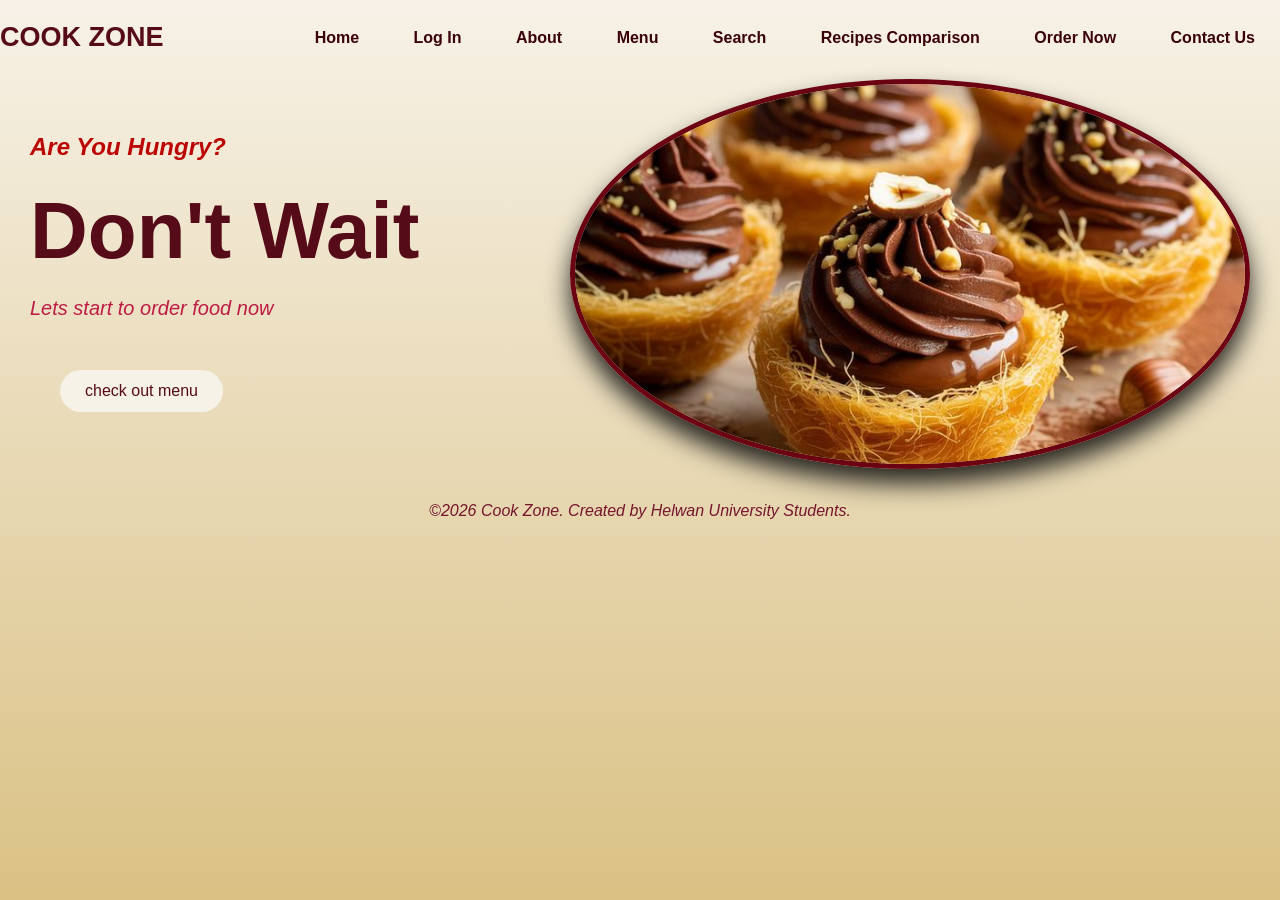
==== index.html @ 68e631e9 "Update index.html" ====
<!DOCTYPE html>
<html lang="en">
    <head>
         <meta charset="UTF-8">
         <title>cook zone</title>
         <link rel="stylesheet" href="style.css">
    </head>
        
    <body>
        <div class="page">
     <header>
      <nav>
        <div class="cooknav"><h1>COOK ZONE</h1></div>
        <ul>
            <li><a href="index.html">Home</a></li>
            <li><a href="login.html">Log In</a></li>
            <li><a href="about-us.html">About</a></li>
            <li><a href="recipes.html">Menu</a></li>
            <li><a href="search.html">Search</a></li>
            <li><a href="compare.html">Recipes Comparison</a></li>
            <li><a href="order-now.html">Order Now</a></li>
            <li><a href="contact-us.html">Contact Us</a></li>
        </ul>
     </nav>
    </header>
        <section class="hero">
            <div class="text">
                <h3><em>Are You Hungry?</em></h3>
                <h1>Don't Wait</h1>
                <p><em>Lets start to order food now</em></p>
                <button class="home-btn"><a href="recipes.html">check out menu</a></button>
            </div>
            <div class="home-img">
                <img src="Images/photo4.jpeg" alt="food img" width="670px" height="380">
            </div>
        </section>

        <footer>
            <p><i>&copy;2026 Cook Zone. Created by Helwan University Students.</i></p>
        </footer>
        </div>
    </body>
</html>
---- style.css ----
body{
   height: 300px;
   margin: 0;
   font-family: Arial;
}
h1{
  color: #560B18;
}
h2{
  color: #560B18;
}
nav{
    height: 10px 0;
    text-align: center;
    display: flex;
    justify-content: space-between;
    align-items: center;
}
.cooknav{
  font-size: 18px;
}
nav a:hover{
    text-decoration: underline;
    color: #db053b;
    text-shadow: 0px 0px 10px rgba(252, 251, 251, 0.733);
}
nav ul li{
   display:inline;
   margin:25px;
}
nav ul li a{
   color:#3B010B;
   font-weight:bold;
   text-decoration-line: none;
}
.page {
  display: flex;
  flex-direction: column;
  min-height: 100vh;
  background: linear-gradient(to top, #dac184, #f7f2e7);
}
footer{
    text-align: center;
    padding: 10px;
    color: #75162D;
}
a{
    color: #560B18;
    text-decoration-line: none;
}
.home-btn{
    background-color: #f7f2e7;
    color: #f3dead;
    padding: 12px 25px;
    border: none;
    margin: 30px;
    border-radius: 50px;
    font-size: 16px;
}
.home-btn:hover {
    background-color: hsl(0, 12%, 97%); 
    transform: translateY(-3px); 
    box-shadow: 0 5px 15px #f7f2e7;
}
.home-btn:active {
    transform: translateY(0);
}
.hero {
  display: flex;
  align-items: center;
  justify-content: space-between;
  height: 340px;
  padding: 30px;
  color: rgb(188, 4, 4);
}
.text {
  max-width: 50%;
}
.text h3 {
  font-size: 24px;
  font-style: italic;
}
.text h1 {
  font-size: 80px;
  margin: 10px 0;
}
.text p {
  font-size: 20px;
  color: #bc1c44;
}
.home-img img {
   border-radius: 50%;
   border: 5px solid rgb(108, 3, 19);
   object-fit: cover;
   box-shadow: 0 15px 25px rgba(10, 10, 10, 0.863);
}






/*ABOUT US*/

.story-img img {
  border-radius: 15px;
  object-fit: cover;
  width: 100%;
  display: block;
}
.our-story p {
  color: #6e3333;
  line-height: 1.8;
  margin-bottom: 10px;
}
.story-img {
  width: 45%;
  margin-left: 15px;
}
.our-story {
  width: 55%;
  margin: 50px;
  font-family: 'Playfair Display', serif;
  font-weight: 550;
}
.about{
  display: flex;
  align-items: center;
  justify-content: space-between;
  width: 100%;
}
.ooo{
  text-align: center;
}







/*salma*/
.contact{
    position: relative;
    box-shadow: 0 4 10px rgba(0,0,0,0.1);
    border: 1px solid rgba(100,255,200,0.2);
    width: 420px;
    border-radius: 16px;
    padding: 30px 25px;
    display: flex;
    margin:60px  auto;
    flex-direction: column;
    background-color:#f5e6c8;
    box-sizing: border-box;

}

.contact input,.contact textarea{
    margin: 10px 0;
    padding: 12px 14px;
    width: 100%;
    font-size: 14px;
    border: none;
    outline: none;
    background: transparent;
    border-radius: 8px;
    border: 1px solid #c8a97e;
    transition: 0.3s;
    box-sizing: border-box;
    resize: none;
    overflow-y: auto;
}
.contact input:focus,.contact textarea:focus{
    border-color: #7a1f1f;
    outline: none;
    box-shadow: 0 0 0 3px rgba(255,120,0,0.15);
}
.contact h2{
    text-align: center;
    margin-bottom: 25px;
    font-size: 22px;
}
.contact button{
    width: 100%;
    padding: 12px;
    color: white;
    border: none;
    border-radius: 8px;
    cursor: pointer;
    font-size: 15px;
    transition: 0.3s;
    background-color: #3B010B;
}
.contact button:hover{
    transform: translatey(-2px);
    background-color: rgba(122, 31, 31, 0.8);
    box-shadow: 0 4px 10px rgba(122, 31, 31, 0.3);
    text-shadow: 0px 0px 10px rgba(252, 251, 251, 0.733);
}
.login{
    position: relative;
    box-shadow: 0 4px 10px rgba(0,0,0,0.1);
    border: 1px solid rgba(100,255,200,0.2);
    width: 420px;
    border-radius: 16px;
    padding: 20px 20px;
    display: flex;
    margin:50px  auto;
    flex-direction: column;
    background-color: #f5e6c8;
    box-sizing: border-box;

}
.login input{
    margin: 0;
    padding: 12px 14px;
    width: 100%;
    font-size: 16px;
    border: none;
    outline: none;
    background: transparent;
    border-radius: 8px;
    border: 1px solid #c8a97e;
    transition: 0.3s;
    box-sizing: border-box;
    resize: none;
    overflow-y: auto;
}
.login h2{
    text-align: center;
    margin-bottom: 15px;
    font-size: 25px;
}
.login button{
    width: 100%;
    padding: 12px;
    color: white;
    border: none;
    border-radius: 8px;
    cursor: pointer;
    font-size: 15px;
    transition: 0.3s;
    background-color:#3B010B;
    margin-top: 5px ;
}
.login button:hover{
    transform: translateY(-3px); 
    background-color: rgba(122, 31, 31, 0.8);
    box-shadow: 0 4px 10px rgba(122, 31, 31, 0.3);
}
.login input:focus{
    border-color: #7a1f1f;
    outline: none;
    box-shadow: 0 0 0 3px rgba(255,120,0,0.15);
}
.login p {
  text-align: center;
  margin-top: 15px;
  font-size: 14px;
}

.login a{
    text-decoration: none;
    color: #560B18;
}
.input-box {
  position: relative;
  margin: 15px 0;
}

.input-box input {
  width: 100%;
  padding: 12px 40px 12px 12px;
  border: 1px solid #c8a97e;
  border-radius: 8px;
  outline: none;
}

.input-box i {
  position: absolute;
  right: 15px; 
  top: 55%;
  transform: translateY(-50%);
  color: #5a2d0c;
  pointer-events: none;
}

.input-box input:focus {
  border-color: #7a1f1f;
}
.order{
    position: relative;
    box-shadow: 0 4px 10px rgba(0,0,0,0.1);
    border: 1px solid rgba(100,255,200,0.2);
    width: 420px;
    border-radius: 16px;
    padding: 30px 25px;
    display: flex;
    margin:60px  auto;
    flex-direction: column;
    background-color:#f5e6c8;
    box-sizing: border-box;
}
.order input,.order textarea{
     margin: 10px 0;
    padding: 12px 14px;
    width: 100%;
    font-size: 14px;
    border: none;
    outline: none;
    background: transparent;
    border-radius: 8px;
    border: 1px solid #c8a97e;
    transition: 0.3s;
    box-sizing: border-box;
    resize: none;
    overflow-y: auto;
}
.order h2{
    text-align: center;
    margin-bottom: 25px;
    font-size: 22px;
    color: #7a1f1f;
}
.order button{
    width: 100%;
    padding: 12px;
    color: white;
    border: none;
    border-radius: 8px;
    cursor: pointer;
    font-size: 15px;
    transition: 0.3s;
    background-color: #3B010B;
}
.order button:hover{
    transform: translatey(-2px);
    background-color: rgba(122, 31, 31, 0.8);
    box-shadow: 0 4px 10px rgba(122, 31, 31, 0.3);
}
.order input:focus,.order textarea:focus{
    border-color: #7a1f1f;
    outline: none;
    box-shadow: 0 0 0 3px rgba(255,120,0,0.15);
}
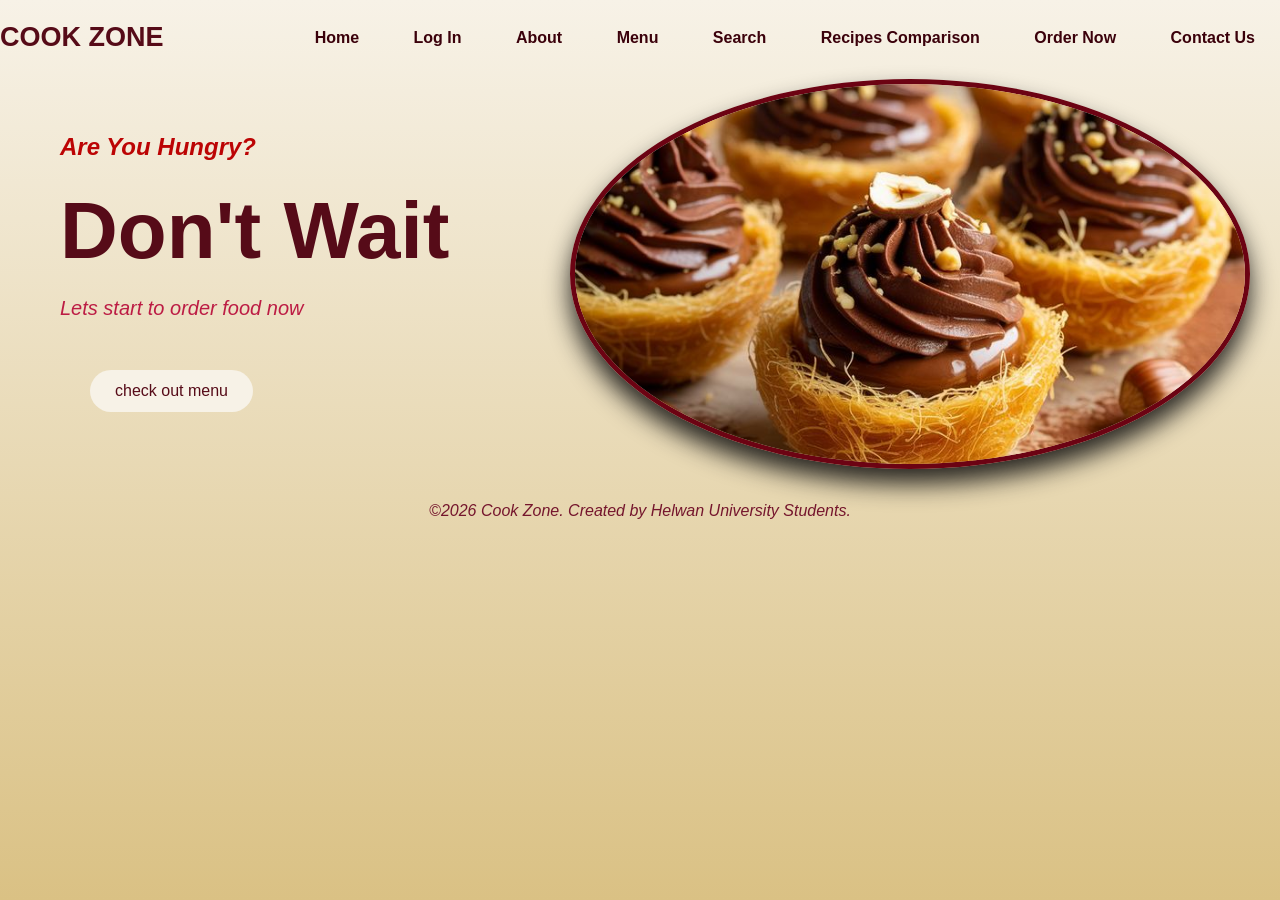
==== commit 0a08892f: "Update index.html" ====
--- a/index.html
+++ b/index.html
@@ -4,6 +4,7 @@
          <meta charset="UTF-8">
          <title>cook zone</title>
          <link rel="stylesheet" href="style.css">
+        <meta name="viewport" content="width=device-width, initial-scale=1.0"> 
     </head>
         
     <body>
--- a/style.css
+++ b/style.css
@@ -75,6 +75,7 @@
 }
 .text {
   max-width: 50%;
+  margin: 30px;
 }
 .text h3 {
   font-size: 24px;
@@ -150,7 +151,7 @@
     display: flex;
     margin:60px  auto;
     flex-direction: column;
-    background-color:#f5e6c8;
+    background-color:#f7f2e7;
     box-sizing: border-box;
 
 }
@@ -207,7 +208,7 @@
     display: flex;
     margin:50px  auto;
     flex-direction: column;
-    background-color: #f5e6c8;
+    background-color: #f7f2e7;
     box-sizing: border-box;
 
 }
@@ -256,7 +257,7 @@
 .login p {
   text-align: center;
   margin-top: 15px;
-  font-size: 14px;
+  font-size: 18px;
 }
 
 .login a{
@@ -298,7 +299,7 @@
     display: flex;
     margin:60px  auto;
     flex-direction: column;
-    background-color:#f5e6c8;
+    background-color:#f7f2e7;
     box-sizing: border-box;
 }
 .order input,.order textarea{
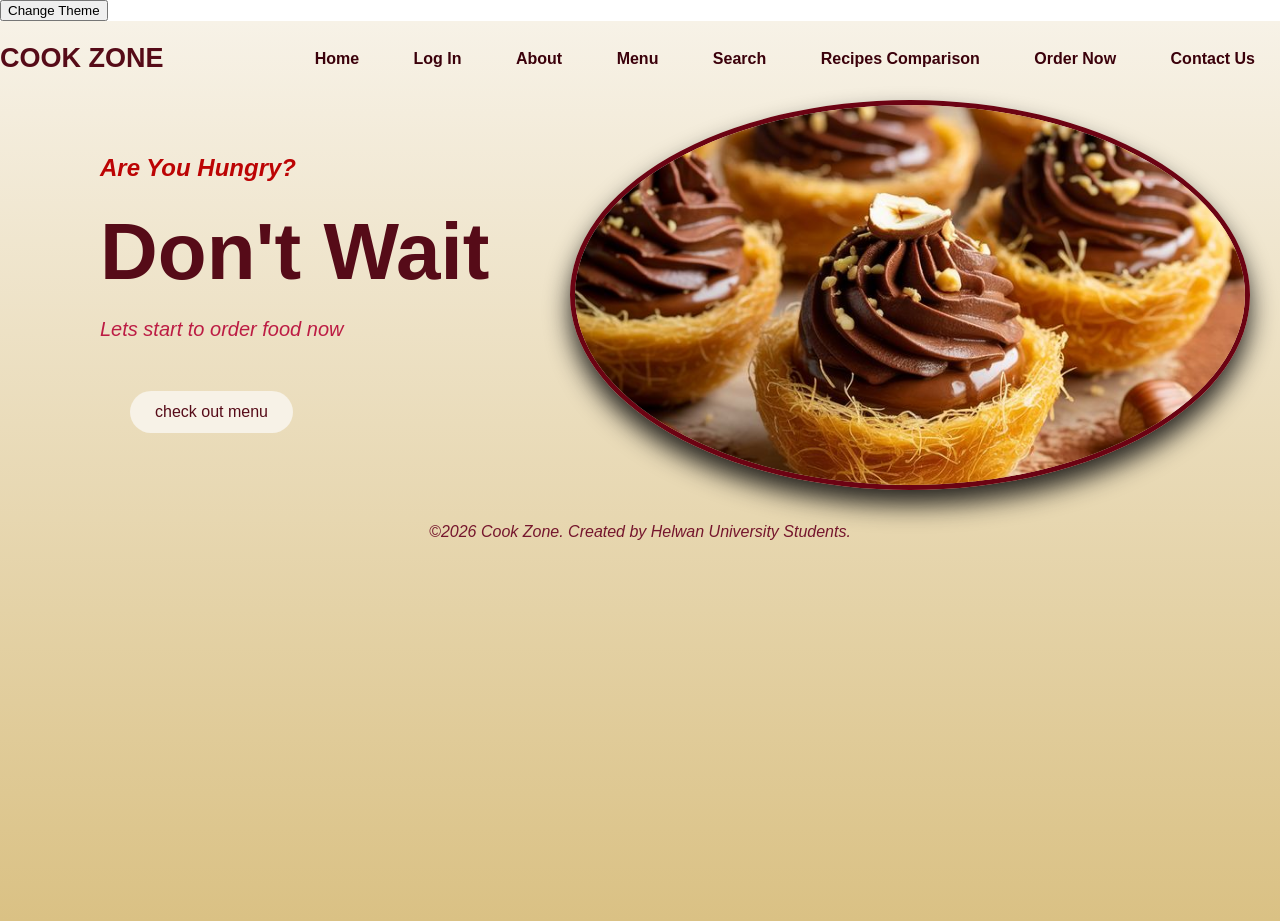
==== commit dc5e436a: "Add theme toggle button to index.html Added a button to change the theme of the page." ====
--- a/index.html
+++ b/index.html
@@ -1,29 +1,32 @@
 <!DOCTYPE html>
 <html lang="en">
-    <head>
-         <meta charset="UTF-8">
-         <title>cook zone</title>
-         <link rel="stylesheet" href="style.css">
-        <meta name="viewport" content="width=device-width, initial-scale=1.0"> 
-    </head>
-        
-    <body>
-        <div class="page">
-     <header>
-      <nav>
-        <div class="cooknav"><h1>COOK ZONE</h1></div>
-        <ul>
-            <li><a href="index.html">Home</a></li>
-            <li><a href="login.html">Log In</a></li>
-            <li><a href="about-us.html">About</a></li>
-            <li><a href="recipes.html">Menu</a></li>
-            <li><a href="search.html">Search</a></li>
-            <li><a href="compare.html">Recipes Comparison</a></li>
-            <li><a href="order-now.html">Order Now</a></li>
-            <li><a href="contact-us.html">Contact Us</a></li>
-        </ul>
-     </nav>
-    </header>
+
+<head>
+    <meta charset="UTF-8">
+    <title>cook zone</title>
+    <link rel="stylesheet" href="style.css">
+</head>
+
+<body>
+    <button onclick="toggletheme()">Change Theme</button>
+    <div class="page">
+        <header>
+            <nav>
+                <div class="cooknav">
+                    <h1>COOK ZONE</h1>
+                </div>
+                <ul>
+                    <li><a href="index.html">Home</a></li>
+                    <li><a href="login.html">Log In</a></li>
+                    <li><a href="about-us.html">About</a></li>
+                    <li><a href="recipes.html">Menu</a></li>
+                    <li><a href="search.html">Search</a></li>
+                    <li><a href="compare.html">Recipes Comparison</a></li>
+                    <li><a href="order-now.html">Order Now</a></li>
+                    <li><a href="contact-us.html">Contact Us</a></li>
+                </ul>
+            </nav>
+        </header>
         <section class="hero">
             <div class="text">
                 <h3><em>Are You Hungry?</em></h3>
@@ -33,12 +36,14 @@
             </div>
             <div class="home-img">
                 <img src="Images/photo4.jpeg" alt="food img" width="670px" height="380">
+                <script src="main.js"></script>
             </div>
         </section>
 
         <footer>
             <p><i>&copy;2026 Cook Zone. Created by Helwan University Students.</i></p>
         </footer>
-        </div>
-    </body>
+    </div>
+</body>
+
 </html>
--- a/style.css
+++ b/style.css
@@ -75,7 +75,7 @@
 }
 .text {
   max-width: 50%;
-  margin: 30px;
+  margin: 70px;
 }
 .text h3 {
   font-size: 24px;
@@ -145,14 +145,17 @@
     position: relative;
     box-shadow: 0 4 10px rgba(0,0,0,0.1);
     border: 1px solid rgba(100,255,200,0.2);
-    width: 420px;
+    width: 45%;
     border-radius: 16px;
     padding: 30px 25px;
     display: flex;
-    margin:60px  auto;
+    margin:5px  auto;
     flex-direction: column;
     background-color:#f7f2e7;
     box-sizing: border-box;
+    gap:10px;
+    margin-left:auto;
+    margin-right:40px;
 
 }
 
@@ -197,6 +200,18 @@
     background-color: rgba(122, 31, 31, 0.8);
     box-shadow: 0 4px 10px rgba(122, 31, 31, 0.3);
     text-shadow: 0px 0px 10px rgba(252, 251, 251, 0.733);
+}
+.cont{
+   display:flex;
+   justify-content:space-between;
+   align-items:center;
+   width:100%;
+   margin: 20px auto;
+   gap:40px;
+}
+.get{
+   width:55%;
+   margin-left: 80px;
 }
 .login{
     position: relative;
@@ -208,8 +223,11 @@
     display: flex;
     margin:50px  auto;
     flex-direction: column;
-    background-color: #f7f2e7;
-    box-sizing: border-box;
+    box-sizing: border-box;
+    background-color:rgba(255,255,255,0.65);
+    margin-left: auto;
+    margin-right: 100px;
+    top:-50px;
 
 }
 .login input{
@@ -344,9 +362,116 @@
     outline: none;
     box-shadow: 0 0 0 3px rgba(255,120,0,0.15);
 }
-
- 
-
-
-
-
+.signup{
+    position: relative;
+    box-shadow: 0 4px 10px rgba(0,0,0,0.1);
+    border: 1px solid rgba(100,255,200,0.2);
+    width: 420px;
+    border-radius: 16px;
+    padding: 20px 20px;
+    display: flex;
+    margin:50px  auto;
+    flex-direction: column;
+    background-color: #f7f2e7;
+    box-sizing: border-box;
+    background-color:rgba(255,255,255,0.65);
+    margin-left: auto;
+    margin-right: 100px;
+    top:-50px;
+
+}
+.signup input{
+    margin: 0;
+    padding: 12px 14px;
+    width: 100%;
+    font-size: 16px;
+    border: none;
+    outline: none;
+    background: transparent;
+    border-radius: 8px;
+    border: 1px solid #c8a97e;
+    transition: 0.3s;
+    box-sizing: border-box;
+    resize: none;
+    overflow-y: auto;
+}
+.signup h2{
+    text-align: center;
+    margin-bottom: 15px;
+    font-size: 25px;
+}
+.signup button{
+    width: 100%;
+    padding: 12px;
+    color: white;
+    border: none;
+    border-radius: 8px;
+    cursor: pointer;
+    font-size: 15px;
+    transition: 0.3s;
+    background-color:#3B010B;
+    margin-top: 5px ;
+}
+.signup button:hover{
+    transform: translateY(-3px); 
+    background-color: rgba(122, 31, 31, 0.8);
+    box-shadow: 0 4px 10px rgba(122, 31, 31, 0.3);
+}
+.signup input:focus{
+    border-color: #7a1f1f;
+    outline: none;
+    box-shadow: 0 0 0 3px rgba(255,120,0,0.15);
+}
+.signup p {
+  text-align: center;
+  margin-top: 15px;
+  font-size: 18px;
+}
+
+.signup a{
+    text-decoration: none;
+    color: #560B18;
+}
+.input-box {
+  position: relative;
+  margin: 15px 0;
+}
+
+.input-box input {
+  width: 100%;
+  padding: 12px 40px 12px 12px;
+  border: 1px solid #c8a97e;
+  border-radius: 8px;
+  outline: none;
+}
+
+.input-box i {
+  position: absolute;
+  right: 15px; 
+  top: 55%;
+  transform: translateY(-50%);
+  color: #5a2d0c;
+  pointer-events: none;
+}
+
+.input-box input:focus {
+  border-color: #7a1f1f;
+}
+
+
+ .contact-form{
+    margin-right:55px;
+ }
+.pagef{
+    background-size: cover;
+    background-position: center;
+    background-repeat: no-repeat;
+    padding: 0;
+    margin: 0;
+    width: 100%;
+
+}
+
+
+
+
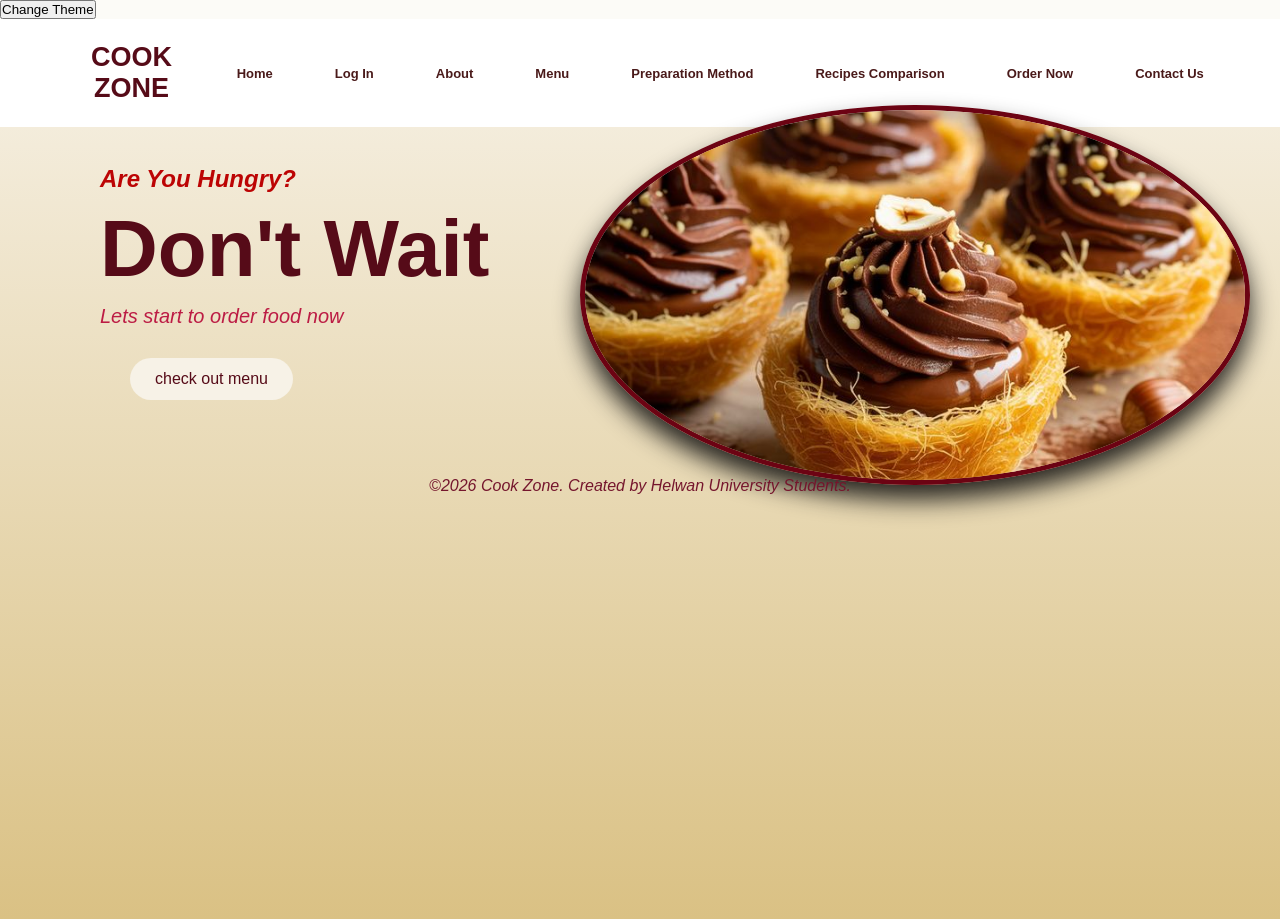
==== commit 7542a800: "Update index.html" ====
--- a/index.html
+++ b/index.html
@@ -20,7 +20,7 @@
                     <li><a href="login.html">Log In</a></li>
                     <li><a href="about-us.html">About</a></li>
                     <li><a href="recipes.html">Menu</a></li>
-                    <li><a href="search.html">Search</a></li>
+                   <li><a href="preparation method.html">Preparation Method</a></li>
                     <li><a href="compare.html">Recipes Comparison</a></li>
                     <li><a href="order-now.html">Order Now</a></li>
                     <li><a href="contact-us.html">Contact Us</a></li>
--- a/style.css
+++ b/style.css
@@ -1,54 +1,113 @@
-body{
-   height: 300px;
-   margin: 0;
-   font-family: Arial;
-}
-h1{
-  color: #560B18;
-}
-h2{
-  color: #560B18;
-}
-nav{
+body {
+    height: 300px;
+    margin: 0;
+    font-family: Arial;
+}
+
+body.dark {
+    background: #121212;
+    color: #fff;
+}
+
+body.dark .page {
+    background: #1e1e1e;
+}
+
+body.dark nav {
+    background: #111;
+}
+
+body.dark nav ul li a {
+    color: #fff;
+}
+
+body.dark .hero {
+    color: #fff;
+}
+
+body.dark .text p {
+    color: #ccc;
+}
+
+body.dark .home-btn {
+    background: #333;
+    color: #fff;
+}
+
+body.dark footer {
+    color: #aaa;
+}
+
+body.dark a {
+    color: #fff;
+}
+
+h1 {
+    color: #560B18;
+}
+
+h2 {
+    color: #560B18;
+}
+
+nav {
     height: 10px 0;
     text-align: center;
     display: flex;
     justify-content: space-between;
     align-items: center;
 }
-.cooknav{
-  font-size: 18px;
-}
-nav a:hover{
+
+.cooknav {
+    font-size: 18px;
+}
+
+nav a:hover {
     text-decoration: underline;
     color: #db053b;
     text-shadow: 0px 0px 10px rgba(252, 251, 251, 0.733);
 }
-nav ul li{
-   display:inline;
-   margin:25px;
-}
-nav ul li a{
-   color:#3B010B;
-   font-weight:bold;
-   text-decoration-line: none;
-}
+
+nav ul {
+    display: flex;
+    list-style: none;
+    gap: 15px;
+    flex-wrap: nowrap;
+    align-items: center;
+}
+
+nav ul li {
+    display: inline;
+    margin: 25px;
+}
+
+nav ul li a {
+    color: #3B010B;
+    font-weight: bold;
+    text-decoration-line: none;
+    font-size: 14px;
+    white-space: nowrap;
+}
+
 .page {
-  display: flex;
-  flex-direction: column;
-  min-height: 100vh;
-  background: linear-gradient(to top, #dac184, #f7f2e7);
-}
-footer{
+    display: flex;
+    flex-direction: column;
+    min-height: 100vh;
+    background: linear-gradient(to top, #dac184, #f7f2e7);
+}
+
+footer {
     text-align: center;
     padding: 10px;
     color: #75162D;
 }
-a{
+
+a {
     color: #560B18;
     text-decoration-line: none;
 }
-.home-btn{
+
+.home-btn {
     background-color: #f7f2e7;
     color: #f3dead;
     padding: 12px 25px;
@@ -57,43 +116,51 @@
     border-radius: 50px;
     font-size: 16px;
 }
+
 .home-btn:hover {
-    background-color: hsl(0, 12%, 97%); 
-    transform: translateY(-3px); 
+    background-color: hsl(0, 12%, 97%);
+    transform: translateY(-3px);
     box-shadow: 0 5px 15px #f7f2e7;
 }
+
 .home-btn:active {
     transform: translateY(0);
 }
+
 .hero {
-  display: flex;
-  align-items: center;
-  justify-content: space-between;
-  height: 340px;
-  padding: 30px;
-  color: rgb(188, 4, 4);
-}
+    display: flex;
+    align-items: center;
+    justify-content: space-between;
+    height: 340px;
+    padding: 30px;
+    color: rgb(188, 4, 4);
+}
+
 .text {
-  max-width: 50%;
-  margin: 70px;
-}
+    max-width: 50%;
+    margin: 70px;
+}
+
 .text h3 {
-  font-size: 24px;
-  font-style: italic;
-}
+    font-size: 24px;
+    font-style: italic;
+}
+
 .text h1 {
-  font-size: 80px;
-  margin: 10px 0;
-}
+    font-size: 80px;
+    margin: 10px 0;
+}
+
 .text p {
-  font-size: 20px;
-  color: #bc1c44;
-}
+    font-size: 20px;
+    color: #bc1c44;
+}
+
 .home-img img {
-   border-radius: 50%;
-   border: 5px solid rgb(108, 3, 19);
-   object-fit: cover;
-   box-shadow: 0 15px 25px rgba(10, 10, 10, 0.863);
+    border-radius: 50%;
+    border: 5px solid rgb(108, 3, 19);
+    object-fit: cover;
+    box-shadow: 0 15px 25px rgba(10, 10, 10, 0.863);
 }
 
 
@@ -104,34 +171,39 @@
 /*ABOUT US*/
 
 .story-img img {
-  border-radius: 15px;
-  object-fit: cover;
-  width: 100%;
-  display: block;
-}
+    border-radius: 15px;
+    object-fit: cover;
+    width: 100%;
+    display: block;
+}
+
 .our-story p {
-  color: #6e3333;
-  line-height: 1.8;
-  margin-bottom: 10px;
-}
+    color: #6e3333;
+    line-height: 1.8;
+    margin-bottom: 10px;
+}
+
 .story-img {
-  width: 45%;
-  margin-left: 15px;
-}
+    width: 45%;
+    margin-left: 15px;
+}
+
 .our-story {
-  width: 55%;
-  margin: 50px;
-  font-family: 'Playfair Display', serif;
-  font-weight: 550;
-}
-.about{
-  display: flex;
-  align-items: center;
-  justify-content: space-between;
-  width: 100%;
-}
-.ooo{
-  text-align: center;
+    width: 55%;
+    margin: 50px;
+    font-family: 'Playfair Display', serif;
+    font-weight: 550;
+}
+
+.about {
+    display: flex;
+    align-items: center;
+    justify-content: space-between;
+    width: 100%;
+}
+
+.ooo {
+    text-align: center;
 }
 
 
@@ -141,25 +213,26 @@
 
 
 /*salma*/
-.contact{
+.contact {
     position: relative;
-    box-shadow: 0 4 10px rgba(0,0,0,0.1);
-    border: 1px solid rgba(100,255,200,0.2);
+    box-shadow: 0 4 10px rgba(0, 0, 0, 0.1);
+    border: 1px solid rgba(100, 255, 200, 0.2);
     width: 45%;
     border-radius: 16px;
     padding: 30px 25px;
     display: flex;
-    margin:5px  auto;
+    margin: 5px auto;
     flex-direction: column;
-    background-color:#f7f2e7;
+    background-color: #f7f2e7;
     box-sizing: border-box;
-    gap:10px;
-    margin-left:auto;
-    margin-right:40px;
-
-}
-
-.contact input,.contact textarea{
+    gap: 10px;
+    margin-left: auto;
+    margin-right: 40px;
+
+}
+
+.contact input,
+.contact textarea {
     margin: 10px 0;
     padding: 12px 14px;
     width: 100%;
@@ -174,17 +247,21 @@
     resize: none;
     overflow-y: auto;
 }
-.contact input:focus,.contact textarea:focus{
+
+.contact input:focus,
+.contact textarea:focus {
     border-color: #7a1f1f;
     outline: none;
-    box-shadow: 0 0 0 3px rgba(255,120,0,0.15);
-}
-.contact h2{
+    box-shadow: 0 0 0 3px rgba(255, 120, 0, 0.15);
+}
+
+.contact h2 {
     text-align: center;
     margin-bottom: 25px;
     font-size: 22px;
 }
-.contact button{
+
+.contact button {
     width: 100%;
     padding: 12px;
     color: white;
@@ -195,42 +272,46 @@
     transition: 0.3s;
     background-color: #3B010B;
 }
-.contact button:hover{
+
+.contact button:hover {
     transform: translatey(-2px);
     background-color: rgba(122, 31, 31, 0.8);
     box-shadow: 0 4px 10px rgba(122, 31, 31, 0.3);
     text-shadow: 0px 0px 10px rgba(252, 251, 251, 0.733);
 }
-.cont{
-   display:flex;
-   justify-content:space-between;
-   align-items:center;
-   width:100%;
-   margin: 20px auto;
-   gap:40px;
-}
-.get{
-   width:55%;
-   margin-left: 80px;
-}
-.login{
+
+.cont {
+    display: flex;
+    justify-content: space-between;
+    align-items: center;
+    width: 100%;
+    margin: 20px auto;
+    gap: 40px;
+}
+
+.get {
+    width: 55%;
+    margin-left: 80px;
+}
+
+.login {
     position: relative;
-    box-shadow: 0 4px 10px rgba(0,0,0,0.1);
-    border: 1px solid rgba(100,255,200,0.2);
+    box-shadow: 0 4px 10px rgba(0, 0, 0, 0.1);
+    border: 1px solid rgba(100, 255, 200, 0.2);
     width: 420px;
     border-radius: 16px;
     padding: 20px 20px;
     display: flex;
-    margin:50px  auto;
+    margin: 50px auto;
     flex-direction: column;
     box-sizing: border-box;
-    background-color:rgba(255,255,255,0.65);
+    background-color: rgba(255, 255, 255, 0.65);
     margin-left: auto;
     margin-right: 100px;
-    top:-50px;
-
-}
-.login input{
+
+}
+
+.login input {
     margin: 0;
     padding: 12px 14px;
     width: 100%;
@@ -245,12 +326,14 @@
     resize: none;
     overflow-y: auto;
 }
-.login h2{
+
+.login h2 {
     text-align: center;
     margin-bottom: 15px;
     font-size: 25px;
 }
-.login button{
+
+.login button {
     width: 100%;
     padding: 12px;
     color: white;
@@ -259,69 +342,76 @@
     cursor: pointer;
     font-size: 15px;
     transition: 0.3s;
-    background-color:#3B010B;
-    margin-top: 5px ;
-}
-.login button:hover{
-    transform: translateY(-3px); 
+    background-color: #3B010B;
+    margin-top: 5px;
+}
+
+.login button:hover {
+    transform: translateY(-3px);
     background-color: rgba(122, 31, 31, 0.8);
     box-shadow: 0 4px 10px rgba(122, 31, 31, 0.3);
 }
-.login input:focus{
+
+.login input:focus {
     border-color: #7a1f1f;
     outline: none;
-    box-shadow: 0 0 0 3px rgba(255,120,0,0.15);
-}
+    box-shadow: 0 0 0 3px rgba(255, 120, 0, 0.15);
+}
+
 .login p {
-  text-align: center;
-  margin-top: 15px;
-  font-size: 18px;
-}
-
-.login a{
+    text-align: center;
+    margin-top: 15px;
+    font-size: 18px;
+}
+
+.login a {
     text-decoration: none;
     color: #560B18;
 }
+
 .input-box {
-  position: relative;
-  margin: 15px 0;
+    position: relative;
+    margin: 15px 0;
 }
 
 .input-box input {
-  width: 100%;
-  padding: 12px 40px 12px 12px;
-  border: 1px solid #c8a97e;
-  border-radius: 8px;
-  outline: none;
+    width: 100%;
+    padding: 12px 40px 12px 12px;
+    border: 1px solid #c8a97e;
+    border-radius: 8px;
+    outline: none;
 }
 
 .input-box i {
-  position: absolute;
-  right: 15px; 
-  top: 55%;
-  transform: translateY(-50%);
-  color: #5a2d0c;
-  pointer-events: none;
+    position: absolute;
+    right: 15px;
+    top: 55%;
+    transform: translateY(-50%);
+    color: #5a2d0c;
+    pointer-events: none;
 }
 
 .input-box input:focus {
-  border-color: #7a1f1f;
-}
-.order{
+    border-color: #7a1f1f;
+}
+
+.order {
     position: relative;
-    box-shadow: 0 4px 10px rgba(0,0,0,0.1);
-    border: 1px solid rgba(100,255,200,0.2);
+    box-shadow: 0 4px 10px rgba(0, 0, 0, 0.1);
+    border: 1px solid rgba(100, 255, 200, 0.2);
     width: 420px;
     border-radius: 16px;
     padding: 30px 25px;
     display: flex;
-    margin:60px  auto;
+    margin: 60px auto;
     flex-direction: column;
-    background-color:#f7f2e7;
+    background-color: #f7f2e7;
     box-sizing: border-box;
 }
-.order input,.order textarea{
-     margin: 10px 0;
+
+.order input,
+.order textarea {
+    margin: 10px 0;
     padding: 12px 14px;
     width: 100%;
     font-size: 14px;
@@ -335,13 +425,15 @@
     resize: none;
     overflow-y: auto;
 }
-.order h2{
+
+.order h2 {
     text-align: center;
     margin-bottom: 25px;
     font-size: 22px;
     color: #7a1f1f;
 }
-.order button{
+
+.order button {
     width: 100%;
     padding: 12px;
     color: white;
@@ -352,35 +444,39 @@
     transition: 0.3s;
     background-color: #3B010B;
 }
-.order button:hover{
+
+.order button:hover {
     transform: translatey(-2px);
     background-color: rgba(122, 31, 31, 0.8);
     box-shadow: 0 4px 10px rgba(122, 31, 31, 0.3);
 }
-.order input:focus,.order textarea:focus{
+
+.order input:focus,
+.order textarea:focus {
     border-color: #7a1f1f;
     outline: none;
-    box-shadow: 0 0 0 3px rgba(255,120,0,0.15);
-}
-.signup{
+    box-shadow: 0 0 0 3px rgba(255, 120, 0, 0.15);
+}
+
+.signup {
     position: relative;
-    box-shadow: 0 4px 10px rgba(0,0,0,0.1);
-    border: 1px solid rgba(100,255,200,0.2);
+    box-shadow: 0 4px 10px rgba(0, 0, 0, 0.1);
+    border: 1px solid rgba(100, 255, 200, 0.2);
     width: 420px;
     border-radius: 16px;
     padding: 20px 20px;
     display: flex;
-    margin:50px  auto;
+    margin: 50px auto;
     flex-direction: column;
     background-color: #f7f2e7;
     box-sizing: border-box;
-    background-color:rgba(255,255,255,0.65);
+    background-color: rgba(255, 255, 255, 0.65);
     margin-left: auto;
     margin-right: 100px;
-    top:-50px;
-
-}
-.signup input{
+
+}
+
+.signup input {
     margin: 0;
     padding: 12px 14px;
     width: 100%;
@@ -395,12 +491,14 @@
     resize: none;
     overflow-y: auto;
 }
-.signup h2{
+
+.signup h2 {
     text-align: center;
     margin-bottom: 15px;
     font-size: 25px;
 }
-.signup button{
+
+.signup button {
     width: 100%;
     padding: 12px;
     color: white;
@@ -409,60 +507,63 @@
     cursor: pointer;
     font-size: 15px;
     transition: 0.3s;
-    background-color:#3B010B;
-    margin-top: 5px ;
-}
-.signup button:hover{
-    transform: translateY(-3px); 
+    background-color: #3B010B;
+    margin-top: 5px;
+}
+
+.signup button:hover {
+    transform: translateY(-3px);
     background-color: rgba(122, 31, 31, 0.8);
     box-shadow: 0 4px 10px rgba(122, 31, 31, 0.3);
 }
-.signup input:focus{
+
+.signup input:focus {
     border-color: #7a1f1f;
     outline: none;
-    box-shadow: 0 0 0 3px rgba(255,120,0,0.15);
-}
+    box-shadow: 0 0 0 3px rgba(255, 120, 0, 0.15);
+}
+
 .signup p {
-  text-align: center;
-  margin-top: 15px;
-  font-size: 18px;
-}
-
-.signup a{
+    text-align: center;
+    margin-top: 15px;
+    font-size: 18px;
+}
+
+.signup a {
     text-decoration: none;
     color: #560B18;
 }
+
 .input-box {
-  position: relative;
-  margin: 15px 0;
+    position: relative;
+    margin: 15px 0;
 }
 
 .input-box input {
-  width: 100%;
-  padding: 12px 40px 12px 12px;
-  border: 1px solid #c8a97e;
-  border-radius: 8px;
-  outline: none;
+    width: 100%;
+    padding: 12px 40px 12px 12px;
+    border: 1px solid #c8a97e;
+    border-radius: 8px;
+    outline: none;
 }
 
 .input-box i {
-  position: absolute;
-  right: 15px; 
-  top: 55%;
-  transform: translateY(-50%);
-  color: #5a2d0c;
-  pointer-events: none;
+    position: absolute;
+    right: 15px;
+    top: 55%;
+    transform: translateY(-50%);
+    color: #5a2d0c;
+    pointer-events: none;
 }
 
 .input-box input:focus {
-  border-color: #7a1f1f;
-}
-
-
- .contact-form{
-    margin-right:55px;
- }
-.pagef{
+    border-color: #7a1f1f;
+}
+.contact-form {
+    margin-right: 55px;
+}
+.back{
+    background-image: url("Images/img1.jfjf");
     background-size: cover;
     background-position: center;
     background-repeat: no-repeat;
@@ -475,3 +576,434 @@
 
 
 
+
+
+
+
+/*saad*/
+body {
+    background-color: #f4f7f6;
+    font-family: 'Segoe UI', Tahoma, Geneva, Verdana, sans-serif;
+}
+
+#Breakfast,
+#Lunch,
+#Dessert {
+    display: flex;
+    flex-wrap: wrap;
+    gap: 20px;
+    padding: 20px;
+    justify-content: center;
+}
+
+.card {
+    background: #fff;
+    border-radius: 25px;
+    width: 320px;
+    overflow: hidden;
+    box-shadow: 0 10px 20px rgba(0, 0, 0, 0.05);
+    transition: transform 0.3s ease;
+    border: 1px solid #eee;
+}
+
+.card:hover {
+    transform: translateY(-5px);
+}
+
+.image-container {
+    position: relative;
+    padding: 10px;
+}
+
+.image-container img {
+    width: 100%;
+    height: 200px;
+    object-fit: cover;
+    border-radius: 20px;
+}
+
+.rating {
+    position: absolute;
+    bottom: 20px;
+    left: 20px;
+    background: white;
+    padding: 5px 12px;
+    border-radius: 20px;
+    font-weight: bold;
+    font-size: 14px;
+    box-shadow: 0 2px 5px rgba(0, 0, 0, 0.1);
+}
+
+.wishlist {
+    position: absolute;
+    bottom: 20px;
+    right: 20px;
+    background: white;
+    border: none;
+    width: 35px;
+    height: 35px;
+    border-radius: 50%;
+    cursor: pointer;
+    box-shadow: 0 2px 5px rgba(0, 0, 0, 0.1);
+}
+
+.card-content {
+    padding: 15px 20px 20px;
+}
+
+.card_title {
+    margin: 0 0 10px 0;
+    font-size: 22px;
+    color: #333;
+}
+
+.card_description {
+    font-size: 14px;
+    color: #888;
+    line-height: 1.4;
+    margin-bottom: 15px;
+}
+
+.size-selection {
+    display: flex;
+    justify-content: space-between;
+    align-items: center;
+    margin-bottom: 20px;
+}
+
+.size-selection span {
+    font-size: 12px;
+    color: #aaa;
+}
+
+.sizes {
+    display: flex;
+    gap: 8px;
+}
+
+.size-btn {
+    border: 1px solid #ddd;
+    background: none;
+    padding: 5px 10px;
+    border-radius: 8px;
+    cursor: pointer;
+    font-weight: bold;
+    color: #555;
+}
+
+.size-btn.active {
+    border-color: #4CAF50;
+    color: #4CAF50;
+    background-color: #f0fff0;
+}
+
+.card-footer {
+    display: flex;
+    flex-direction: column;
+    gap: 15px;
+}
+
+.price {
+    font-size: 24px;
+    font-weight: bold;
+    color: #28a745;
+}
+
+.add-to-dish {
+    background-color: #e2f9ee;
+    color: #274c37;
+    border: none;
+    padding: 15px;
+    border-radius: 30px;
+    font-size: 16px;
+    font-weight: 600;
+    cursor: pointer;
+    transition: background 0.3s;
+    width: 100%;
+}
+
+.add-to-dish:hover {
+    background-color: #d1f2e1;
+}
+
+* {
+    box-sizing: border-box;
+    margin: 0;
+    padding: 0;
+}
+
+body {
+    background-color: #fcfbf7;
+    font-family: sans-serif;
+}
+
+nav {
+    display: flex;
+    justify-content: space-between;
+    align-items: center;
+    padding: 20px 4%;
+    background: white;
+}
+
+nav ul {
+    display: flex;
+    list-style: none;
+    gap: 12px;
+    flex-wrap: nowrap;
+}
+
+nav ul li a {
+    text-decoration: none;
+    color: #4a1a1a;
+    font-weight: bold;
+    font-size: 13px;
+    white-space: nowrap;
+}
+
+.cards-grid {
+    display: flex;
+    flex-wrap: wrap;
+    gap: 20px;
+    justify-content: center;
+    padding: 20px 0;
+}
+
+.card {
+    background: white;
+    width: 280px;
+    border-radius: 25px;
+    box-shadow: 0 4px 15px rgba(0, 0, 0, 0.05);
+    overflow: hidden;
+    border: 1px solid #f0f0f0;
+}
+
+.image-container {
+    position: relative;
+    padding: 10px;
+}
+
+.image-container img {
+    width: 100%;
+    height: 180px;
+    object-fit: cover;
+    border-radius: 20px;
+}
+
+.rating {
+    position: absolute;
+    bottom: 20px;
+    left: 20px;
+    background: white;
+    padding: 4px 10px;
+    border-radius: 15px;
+    font-weight: bold;
+    font-size: 12px;
+    display: flex;
+    align-items: center;
+    gap: 4px;
+    box-shadow: 0 2px 5px rgba(0, 0, 0, 0.1);
+}
+
+.wishlist {
+    position: absolute;
+    bottom: 20px;
+    right: 20px;
+    border: none;
+    background: white;
+    width: 32px;
+    height: 32px;
+    border-radius: 50%;
+    cursor: pointer;
+    box-shadow: 0 2px 5px rgba(0, 0, 0, 0.1);
+    color: #ff4757;
+}
+
+.card-content {
+    padding: 15px;
+}
+
+.card_ingredients {
+    font-size: 12px;
+    color: #777;
+    margin: 10px 0;
+    line-height: 1.4;
+    background: #f9f9f9;
+    padding: 8px;
+    border-radius: 10px;
+}
+
+.size-selection {
+    display: flex;
+    justify-content: space-between;
+    align-items: center;
+    margin: 15px 0;
+}
+
+.size-selection span {
+    font-size: 11px;
+    color: #bbb;
+}
+
+.sizes {
+    display: flex;
+    gap: 5px;
+}
+
+.size-btn {
+    border: 1px solid #ddd;
+    background: white;
+    width: 28px;
+    height: 28px;
+    border-radius: 8px;
+    cursor: pointer;
+    font-size: 11px;
+    font-weight: bold;
+}
+
+.size-btn.active {
+    border-color: #2ecc71;
+    color: #2ecc71;
+    background: #f0fff4;
+}
+
+.price {
+    font-size: 22px;
+    font-weight: 800;
+    color: #2ecc71;
+    display: block;
+    margin-bottom: 10px;
+}
+
+.add-to-dish {
+    width: 100%;
+    padding: 12px;
+    border-radius: 20px;
+    border: none;
+    background: #e8f8f0;
+    color: #1e392a;
+    font-weight: bold;
+    cursor: pointer;
+    transition: 0.3s;
+}
+
+.add-to-dish:hover {
+    background: #2ecc71;
+    color: white;
+}
+
+.section-padding {
+    padding: 40px 4%;
+}
+
+.section-title {
+    margin-bottom: 20px;
+    color: #4a1a1a;
+    font-size: 24px;
+}
+
+.menu-tabs {
+    text-align: center;
+    padding: 20px;
+}
+
+.menu-tabs ul {
+    display: inline-flex;
+    list-style: none;
+    gap: 20px;
+    background: white;
+    padding: 10px 30px;
+    border-radius: 30px;
+    box-shadow: 0 2px 10px rgba(0, 0, 0, 0.05);
+}
+
+.menu-tabs a {
+    text-decoration: none;
+    color: #4a1a1a;
+    font-weight: bold;
+}
+/*Recipes Comparison*/
+.click-on-Cards{
+    padding: 7px;
+    color: #560b18;
+    font-style: italic;
+    font-size: 20px;
+    text-align: center;
+}
+main {
+    display: flex;
+    flex-wrap: wrap; 
+    justify-content: center;
+    gap: 15px;
+    padding: 20px;
+}
+.comparison_container{
+    display: flex;
+    flex-direction: row; 
+    gap: 10px;
+    width: 100%;
+    padding: 10px;
+    background: #fff;
+    border-radius: 15px;
+    box-shadow: 0 4px 10px rgba(0,0,0,0.1);
+    cursor: pointer;
+}
+.food_item{
+    position: relative;
+    padding: 15px;
+    width: 50%;
+    display: flex;
+    flex-direction: column;
+    overflow: hidden;
+    align-items: center;
+}
+.food_item:hover{
+    transform: scale(1.02);
+}
+.food_item img{
+    width: 100%;
+    border-radius: 20px;
+    display: inline;
+    overflow: hidden;
+    text-align: center;
+    transition: transform 0.3s ease;
+    cursor: pointer;
+}
+.recipe-image{
+    width: 100%;
+    height: 150px;
+    object-fit: cover;
+    border-radius: 10px;
+}
+.meal{
+    max-width: 1200px;
+    flex: 0 0 30%; 
+    min-width: 300px; 
+    display: flex;
+    flex-direction: column;
+    align-items: center;
+    margin-bottom: 30px;
+}
+.table{
+    display: none !important; 
+    margin: 20px auto;
+    border-collapse: collapse;
+    width: 100%;
+    max-width: 800px;
+    margin-top: 10px;
+    font-size: 14px;
+}
+.meal.show .table {
+    display: table !important;
+    animation: fadeIn 0.5s ease-in;
+}
+.show-table{
+    display: table !important;
+    animation:fadeIn 0.5s ease-in;
+}
+@keyframes fadeIn {
+    from {opacity: 0;transform: translate(-10px);}
+    to {opacity: 1;transform: translate(0);}
+}
+.food_item.active .table {
+    display: table;
+}
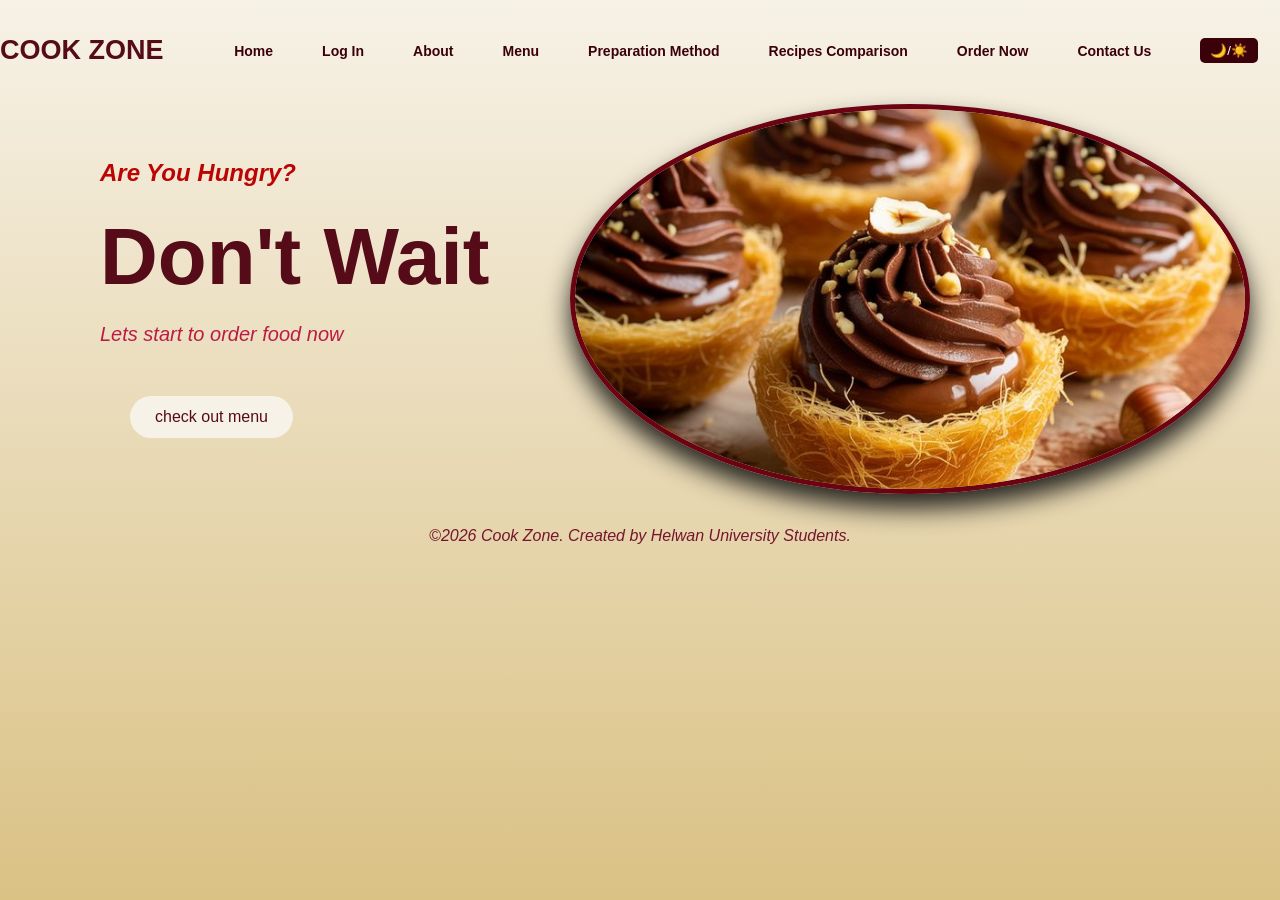
==== commit df6dd54c: "Update index.html" ====
--- a/index.html
+++ b/index.html
@@ -5,10 +5,12 @@
     <meta charset="UTF-8">
     <title>cook zone</title>
     <link rel="stylesheet" href="style.css">
+    <meta name="viewport" content="width=device-width, initial-scale=1.0">
+    <script src="main.js"></script>
 </head>
 
 <body>
-    <button onclick="toggletheme()">Change Theme</button>
+    <script>if (localStorage.getItem("theme") === "dark") document.body.classList.add("dark-theme");</script>
     <div class="page">
         <header>
             <nav>
@@ -20,10 +22,11 @@
                     <li><a href="login.html">Log In</a></li>
                     <li><a href="about-us.html">About</a></li>
                     <li><a href="recipes.html">Menu</a></li>
-                   <li><a href="preparation method.html">Preparation Method</a></li>
+                    <li><a href="preparation method.html">Preparation Method</a></li>
                     <li><a href="compare.html">Recipes Comparison</a></li>
                     <li><a href="order-now.html">Order Now</a></li>
                     <li><a href="contact-us.html">Contact Us</a></li>
+                    <li><button onclick="toggletheme()" class="theme-btn">🌙/☀️</button></li>
                 </ul>
             </nav>
         </header>
@@ -36,7 +39,6 @@
             </div>
             <div class="home-img">
                 <img src="Images/photo4.jpeg" alt="food img" width="670px" height="380">
-                <script src="main.js"></script>
             </div>
         </section>
 
--- a/style.css
+++ b/style.css
@@ -3,45 +3,6 @@
     margin: 0;
     font-family: Arial;
 }
-
-body.dark {
-    background: #121212;
-    color: #fff;
-}
-
-body.dark .page {
-    background: #1e1e1e;
-}
-
-body.dark nav {
-    background: #111;
-}
-
-body.dark nav ul li a {
-    color: #fff;
-}
-
-body.dark .hero {
-    color: #fff;
-}
-
-body.dark .text p {
-    color: #ccc;
-}
-
-body.dark .home-btn {
-    background: #333;
-    color: #fff;
-}
-
-body.dark footer {
-    color: #aaa;
-}
-
-body.dark a {
-    color: #fff;
-}
-
 h1 {
     color: #560B18;
 }
@@ -51,7 +12,7 @@
 }
 
 nav {
-    height: 10px 0;
+    height: 0px 0;
     text-align: center;
     display: flex;
     justify-content: space-between;
@@ -71,14 +32,14 @@
 nav ul {
     display: flex;
     list-style: none;
-    gap: 15px;
+    gap: 5px;
     flex-wrap: nowrap;
     align-items: center;
 }
 
 nav ul li {
     display: inline;
-    margin: 25px;
+    margin: 22px;
 }
 
 nav ul li a {
@@ -94,6 +55,8 @@
     flex-direction: column;
     min-height: 100vh;
     background: linear-gradient(to top, #dac184, #f7f2e7);
+    opacity: 0;
+    animation: fadeIn 0.8s ease-in forwards;
 }
 
 footer {
@@ -205,7 +168,30 @@
 .ooo {
     text-align: center;
 }
-
+video {
+     width: 100%;
+     max-width: 600px;
+     height: auto;
+     display: block;
+     margin: 0 auto;
+     box-shadow: 0 4px 15px rgba(0,0,0,0.3);
+     border-radius: 15px;
+}
+h4 {
+    color: #640113;
+    text-align: center;
+
+}
+.vid {
+  width: 100%;
+  max-width: 600px;
+  margin: auto;
+}
+
+.vid iframe {
+  width: 100%;
+  height: 300px;
+}
 
 
 
@@ -563,28 +549,35 @@
     margin-right: 55px;
 }
 .back{
-    background-image: url("Images/img1.jfjf");
+    background-image: url("Images/img.jfif");
     background-size: cover;
     background-position: center;
     background-repeat: no-repeat;
     padding: 0;
     margin: 0;
     width: 100%;
-
-}
-
-
-
+    height: 100vh;    
+    opacity: 0;
+    animation: fadeIn 0.8s ease-in forwards;
+}
+.loginnav{
+  background-color: #f9edd0;
+}
+.loginfoo{
+  color: #fff;
+}
+pre{
+   font-size: 30px;
+   margin: 60px 0;
+   color: #ffffff;
+   text-shadow: 0 0 5px rgba(0,0,0,0.5); 
+}
 
 
 
 
 
 /*saad*/
-body {
-    background-color: #f4f7f6;
-    font-family: 'Segoe UI', Tahoma, Geneva, Verdana, sans-serif;
-}
 
 #Breakfast,
 #Lunch,
@@ -692,8 +685,8 @@
 }
 
 .size-btn.active {
-    border-color: #4CAF50;
-    color: #4CAF50;
+    border-color: #f2eeef;
+    color: #f4f8f5;
     background-color: #f0fff0;
 }
 
@@ -703,15 +696,9 @@
     gap: 15px;
 }
 
-.price {
-    font-size: 24px;
-    font-weight: bold;
-    color: #28a745;
-}
-
 .add-to-dish {
-    background-color: #e2f9ee;
-    color: #274c37;
+    background-color: #af1731;
+    color: #850d0d;
     border: none;
     padding: 15px;
     border-radius: 30px;
@@ -723,43 +710,8 @@
 }
 
 .add-to-dish:hover {
-    background-color: #d1f2e1;
-}
-
-* {
-    box-sizing: border-box;
-    margin: 0;
-    padding: 0;
-}
-
-body {
-    background-color: #fcfbf7;
-    font-family: sans-serif;
-}
-
-nav {
-    display: flex;
-    justify-content: space-between;
-    align-items: center;
-    padding: 20px 4%;
-    background: white;
-}
-
-nav ul {
-    display: flex;
-    list-style: none;
-    gap: 12px;
-    flex-wrap: nowrap;
-}
-
-nav ul li a {
-    text-decoration: none;
-    color: #4a1a1a;
-    font-weight: bold;
-    font-size: 13px;
-    white-space: nowrap;
-}
-
+    background-color: #960707;
+}
 .cards-grid {
     display: flex;
     flex-wrap: wrap;
@@ -815,7 +767,7 @@
     border-radius: 50%;
     cursor: pointer;
     box-shadow: 0 2px 5px rgba(0, 0, 0, 0.1);
-    color: #ff4757;
+    color: #bba0a2;
 }
 
 .card-content {
@@ -861,15 +813,15 @@
 }
 
 .size-btn.active {
-    border-color: #2ecc71;
-    color: #2ecc71;
-    background: #f0fff4;
+    border-color: #e40707;
+    color: #ac0722;
+    background: #f8f6eb;
 }
 
 .price {
     font-size: 22px;
     font-weight: 800;
-    color: #2ecc71;
+    color: #a50404;
     display: block;
     margin-bottom: 10px;
 }
@@ -879,15 +831,15 @@
     padding: 12px;
     border-radius: 20px;
     border: none;
-    background: #e8f8f0;
-    color: #1e392a;
+    background: #590513;
+    color: #ffffff;
     font-weight: bold;
     cursor: pointer;
     transition: 0.3s;
 }
 
 .add-to-dish:hover {
-    background: #2ecc71;
+    background: #962323;
     color: white;
 }
 
@@ -942,7 +894,7 @@
     gap: 10px;
     width: 100%;
     padding: 10px;
-    background: #fff;
+    background-color: #fff;
     border-radius: 15px;
     box-shadow: 0 4px 10px rgba(0,0,0,0.1);
     cursor: pointer;
@@ -1007,3 +959,125 @@
 .food_item.active .table {
     display: table;
 }
+/*preparation method*/
+.container_of_preparation{
+    display: grid;
+    grid-template-columns: repeat(3, 1fr); 
+    gap: 20px; 
+    padding: 20px;
+    
+}
+.head_preparation{
+    text-align: center;
+    font-size: 30px;
+    padding: 3px;
+    color: #560B18;
+}
+.food-card{
+    border-radius: 15px;
+    width: 90%;
+    overflow: hidden;
+    box-shadow: 0 4px 8px rgba(0,0,0,0.1);
+    font-family: Arial, sans-serif;
+    background: #f5f4e9;
+    padding: 15px;
+    box-shadow: 0 2px 15px 5px rgba(163, 144, 139, 0.933);
+}
+.food-card :hover{
+   transform: scale(1.02);
+}
+.food-img {
+    width: 100%;
+    height: 200px;
+    object-fit: cover;
+    border-radius: 15px;
+}
+.food-content {
+    padding: 20px;
+}
+.food-title {
+    margin: 0;
+    color: #560b18;
+    font-size: 26px;
+}
+.recipe-list {
+    padding-right: 20px;
+    margin: 0;
+    padding: 10px;
+}
+.recipe-list li {
+    margin-bottom: 8px;
+    color: #0b0b0b;
+    font-size: 20px;
+    font-family: initial;
+}
+body.dark-theme,
+body.dark-theme .page,
+body.dark-theme .hero,
+body.dark-theme .back {
+    background: #5a034e !important;
+    background-image: none !important;
+    color: #ffffff !important;
+    opacity: 1 !important;
+}
+
+body.dark-theme h1,
+body.dark-theme h2,
+body.dark-theme h3,
+body.dark-theme .cooknav h1 {
+    color: #dac184 !important;
+}
+
+body.dark-theme nav ul li a,
+body.dark-theme p,
+body.dark-theme footer p {
+    color: #f7f2e7 !important;
+}
+
+body.dark-theme .card,
+body.dark-theme .food-card,
+body.dark-theme .contact,
+body.dark-theme .login,
+body.dark-theme .order,
+body.dark-theme .comparison_container {
+    background-color: #1e1e1e !important;
+    border: 1px solid #333 !important;
+    box-shadow: 0 4px 15px rgba(0, 0, 0, 0.5) !important;
+}
+
+.theme-btn {
+    cursor: pointer;
+    background: #3B010B;
+    color: white;
+    border: none;
+    padding: 5px 10px;
+    border-radius: 5px;
+    transition: 0.3s;
+}
+
+.menu-tabs {
+    text-align: center;
+    margin-bottom: 30px;
+}
+
+.tab-btn {
+    background-color: #f7f2e7;
+    border: 1px solid #560B18;
+    color: #560B18;
+    padding: 10px 20px;
+    margin: 5px;
+    border-radius: 20px;
+    cursor: pointer;
+    font-weight: bold;
+    transition: 0.3s;
+}
+
+.tab-btn:hover {
+    background-color: #560B18;
+    color: white;
+}
+
+.active-heart {
+    transform: scale(1.2);
+    transition: 0.2s ease-in-out;
+}
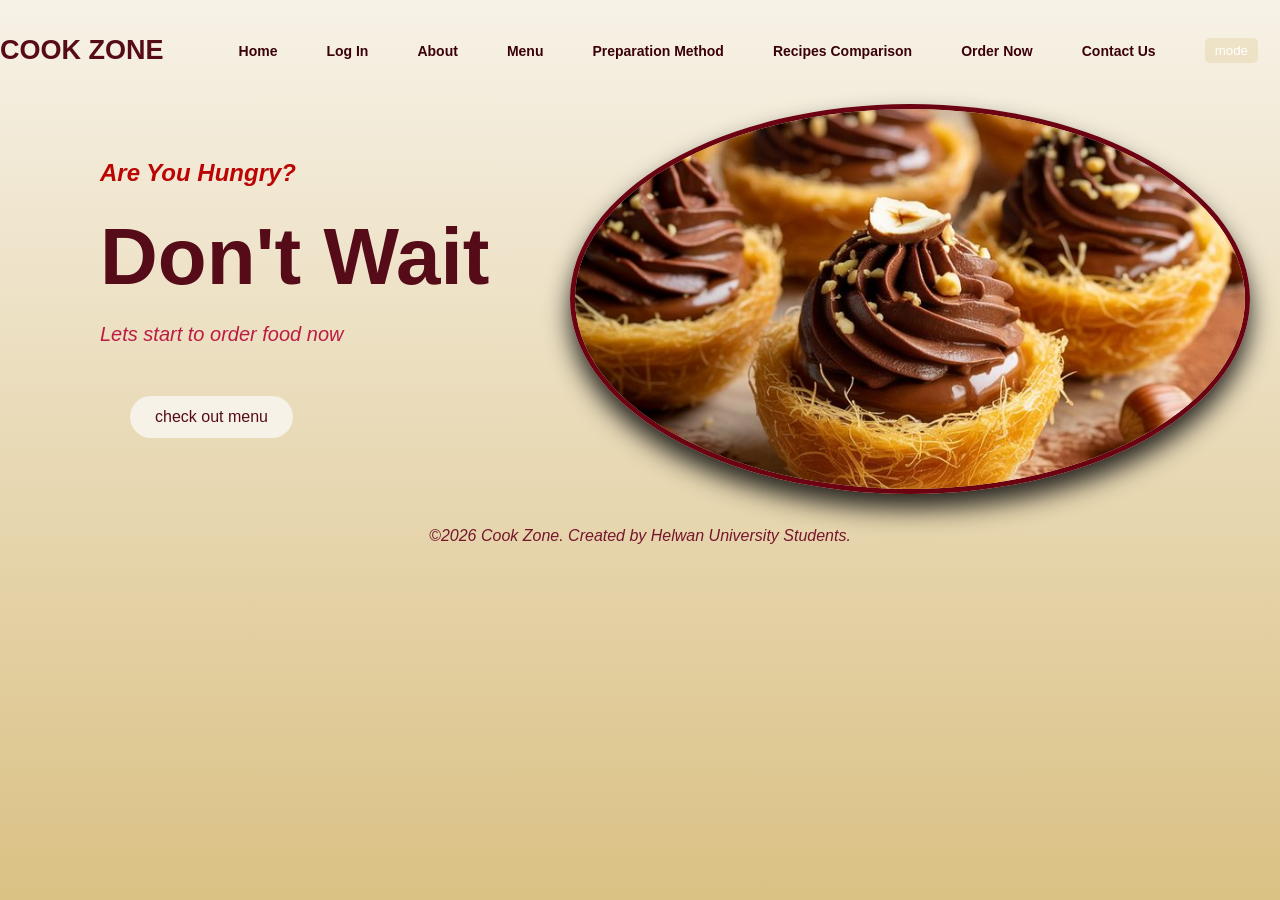
==== commit 5db84d15: "Update theme toggle button text Changed the button text for theme toggle from '🌙/☀️' to 'mode'." ====
--- a/index.html
+++ b/index.html
@@ -26,7 +26,7 @@
                     <li><a href="compare.html">Recipes Comparison</a></li>
                     <li><a href="order-now.html">Order Now</a></li>
                     <li><a href="contact-us.html">Contact Us</a></li>
-                    <li><button onclick="toggletheme()" class="theme-btn">🌙/☀️</button></li>
+                    <li><button onclick="toggletheme()" class="theme-btn">mode</button></li>
                 </ul>
             </nav>
         </header>
--- a/style.css
+++ b/style.css
@@ -242,7 +242,6 @@
 }
 
 .contact h2 {
-    text-align: center;
     margin-bottom: 25px;
     font-size: 22px;
 }
@@ -313,8 +312,7 @@
     overflow-y: auto;
 }
 
-.login h2 {
-    text-align: center;
+.login h1 {
     margin-bottom: 15px;
     font-size: 25px;
 }
@@ -412,8 +410,7 @@
     overflow-y: auto;
 }
 
-.order h2 {
-    text-align: center;
+.order h1 {
     margin-bottom: 25px;
     font-size: 22px;
     color: #7a1f1f;
@@ -478,8 +475,7 @@
     overflow-y: auto;
 }
 
-.signup h2 {
-    text-align: center;
+.signup h1 {
     margin-bottom: 15px;
     font-size: 25px;
 }
@@ -696,9 +692,9 @@
     gap: 15px;
 }
 
-.add-to-dish {
-    background-color: #af1731;
-    color: #850d0d;
+button.add-to-dish {
+    background-color: #3B010B;
+    color: white;
     border: none;
     padding: 15px;
     border-radius: 30px;
@@ -709,8 +705,21 @@
     width: 100%;
 }
 
-.add-to-dish:hover {
+button.add-to-dish:hover {
     background-color: #960707;
+}
+a.add-to-dish {
+    background-color: #3B010B;
+    color: white;
+    border: none;
+    padding: 15px;
+    border-radius: 30px;
+    font-size: 16px;
+    font-weight: 600;
+    cursor: pointer;
+    text-align:center;
+    transition: background 0.3s;
+    width: 90%;
 }
 .cards-grid {
     display: flex;
@@ -997,7 +1006,7 @@
 }
 .food-title {
     margin: 0;
-    color: #560b18;
+    color: #560B18;
     font-size: 26px;
 }
 .recipe-list {
@@ -1015,9 +1024,9 @@
 body.dark-theme .page,
 body.dark-theme .hero,
 body.dark-theme .back {
-    background: #5a034e !important;
+    background: #1A1614 !important;
     background-image: none !important;
-    color: #ffffff !important;
+    color: #FFFFFF !important;
     opacity: 1 !important;
 }
 
@@ -1028,10 +1037,15 @@
     color: #dac184 !important;
 }
 
+
 body.dark-theme nav ul li a,
 body.dark-theme p,
 body.dark-theme footer p {
-    color: #f7f2e7 !important;
+    color: #dac184 !important;
+}
+dark-theme .loginnav,
+body.dark-theme .loginnav {
+    background-color: #1a1614!important;
 }
 
 body.dark-theme .card,
@@ -1047,7 +1061,7 @@
 
 .theme-btn {
     cursor: pointer;
-    background: #3B010B;
+    background: #dac2844b;
     color: white;
     border: none;
     padding: 5px 10px;
@@ -1079,5 +1093,33 @@
 
 .active-heart {
     transform: scale(1.2);
-    transition: 0.2s ease-in-out;
-}
+        transition: 0.2s ease-in-out;   }
+        body.dark-theme .container_of_preparation .food-card {
+            background-color: #1a1614 !important;
+            box-shadow: 0 4px 15px rgba(0, 0, 0, 0.5) !important;
+                color: #dac184 !important;
+            }
+            body.dark-theme .container_of_preparation .recipe-list li {
+                color: #dac184 !important;
+            }
+            body.dark-theme .contvid .vidtext h4 {
+                color: #dac184 !important;
+                text-align: center;
+            }
+            body.dark-theme .logintext pre strong{
+                color: #dac184 !important;
+            }
+        body.dark-theme .card .card_ingredients{
+    background-color: #2a2a2a !important;
+    color: #dac184 !important;
+        }
+    body.dark-theme .table {
+        background-color: #1a1614 !important;
+        color: #dac184 !important;
+    }
+    body.dark-theme .card .card-footer .price {
+        color: #dac184 !important;
+    }
+    body.dark-theme .login .loginform .form-footer p {
+        color: #332604 !important;
+    }
